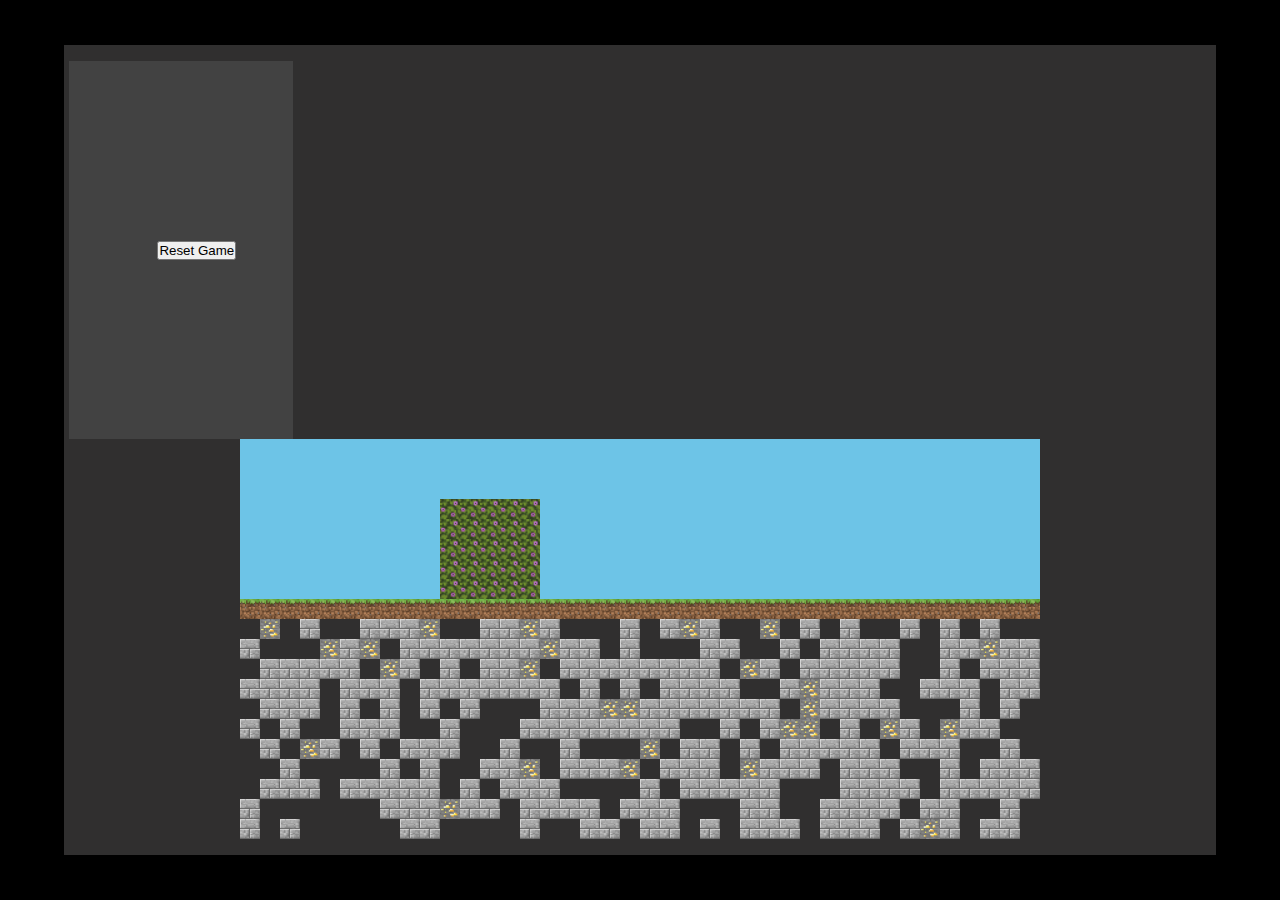
==== game-page.html @ 40fa7e98 "third commit- not finished" ====
<!DOCTYPE html>
<html lang="en">
<head>
    <meta charset="UTF-8">
    <meta http-equiv="X-UA-Compatible" content="IE=edge">
    <meta name="viewport" content="width=device-width, initial-scale=1.0">
    <link rel="icon" href="./Assets/Minecraft.jpeg" type="image-icon">
    <title> 2D Minecraft Game Page</title>
    <link rel="stylesheet" href="./game2d-style.css">
</head>
<body>

    <div class="game-whole-container">
<section class="tools-bar">
    <div class="axe"></div>
    <div class="pickaxe"></div>
    <div class="shovel"></div>
    <div class="vaccum"></div>
    <div class="box"></div>
    <div class="reset"><button class="reset-btn">Reset Game</button></div>
</section>
<main id="2d-world"></main>

</div>
<script src="./2d-world.js"></script>
    
</body>
</html>
---- game2d-style.css ----
* {
    margin: 0;
    padding: 0;
    box-sizing: border-box;
}

body {
    background-color: black;
    width: 100%;
    height: 100vh;
    display: flex;
    justify-content: center;
    align-items: center;
}

.game-whole-container {
    height: 90%;
    display: flex;
    justify-content: center;
    align-items: center;
    flex-direction: column;
    width: 90%;
    padding: 1rem;
    background-color: rgb(48, 47, 47);
}

.tools-bar {
    background-color: rgb(66, 66, 66);
    display: flex;
    flex-direction: column;
    justify-content: center;
    align-items: center;
    width: 20%;
    height: 140%;
    position: relative;
    padding-left: 2rem;
    left: -41%;
    z-index: 50;
}

.row{
    width: 100%;
    display: flex;
  
}
.cell{
    width: 20px;
    height: 20px;
}
.cell:hover{
    border: 1px #fff solid;
}

.sky {
    background-color: rgb(109, 196, 231);
}

.wood {
    background: url(./Assets/treebark.jpeg) no-repeat center center/cover;}

.gold {
    background: url(./Assets/gold.jpeg) no-repeat center center/cover;
}

.diamond {
    background: url(./Assets/diamond.jpeg) no-repeat center center/cover;
}

.leaves {
    background: url(./Assets/treeleaf.jpeg) no-repeat center center/cover;
}

.stone {
    background: url(./Assets/stone.jpeg) no-repeat center center/cover;}

.grass {
    background: url(./Assets/grass-soil.jpeg) no-repeat center center/cover;}
.soil {
    background: url(./Assets/soil02.jpeg) no-repeat center center/cover;}

    .random-material {
        background-color: rgb(196, 27, 27); 
    }
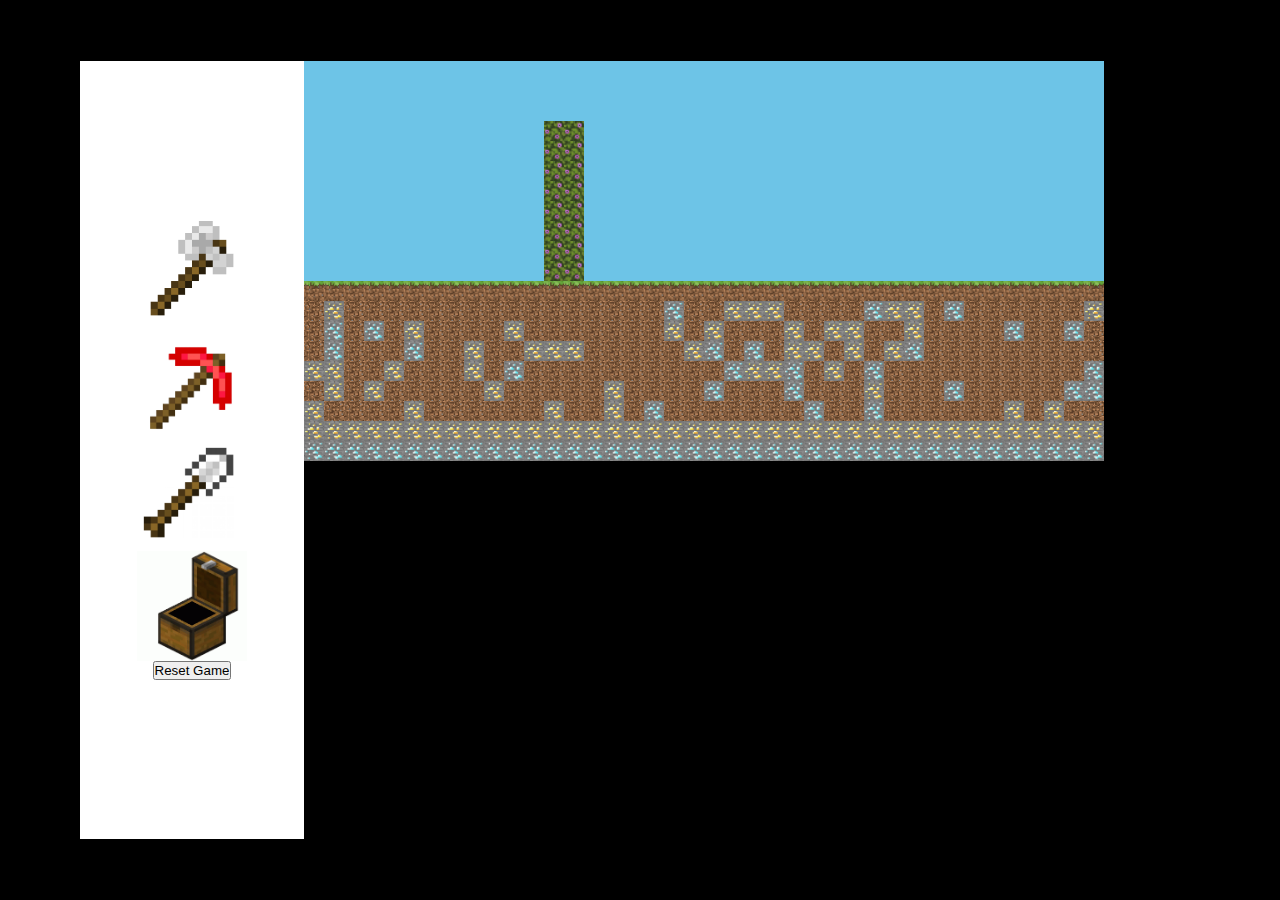
==== commit 4c2c4032: "4-forth commit" ====
--- a/game-page.html
+++ b/game-page.html
@@ -12,15 +12,16 @@
 
     <div class="game-whole-container">
 <section class="tools-bar">
-    <div class="axe"></div>
-    <div class="pickaxe"></div>
-    <div class="shovel"></div>
-    <div class="vaccum"></div>
-    <div class="box"></div>
+    <div class="tool axe"></div>
+    <div class="tool pickaxe"></div>
+    <div class="tool shovel"></div>
+    <div class="tool box"></div>
     <div class="reset"><button class="reset-btn">Reset Game</button></div>
 </section>
-<main id="2d-world"></main>
 
+<section class="cell-contaniner">
+<main class="main-world" id="2d-world"></main>
+</section>
 </div>
 <script src="./2d-world.js"></script>
     
--- a/game2d-style.css
+++ b/game2d-style.css
@@ -13,31 +13,62 @@
     align-items: center;
 }
 
+
 .game-whole-container {
     height: 90%;
+    width: 90%;
     display: flex;
     justify-content: center;
-    align-items: center;
+    align-items: stretch;
+    padding: 1rem;
+    background-color: rgb(0, 0, 0);
+}
+.main-world {
+    width: 100%; 
+}
+
+.cell-contaniner{
+    flex-grow: 1;
+    display: flex;
     flex-direction: column;
-    width: 90%;
-    padding: 1rem;
-    background-color: rgb(48, 47, 47);
 }
 
 .tools-bar {
-    background-color: rgb(66, 66, 66);
+    background-color: rgb(255, 255, 255);
     display: flex;
     flex-direction: column;
     justify-content: center;
     align-items: center;
     width: 20%;
-    height: 140%;
+    /* height: 100%;
     position: relative;
     padding-left: 2rem;
     left: -41%;
-    z-index: 50;
+    z-index: 50; */
 }
 
+.tool{
+    width: 110px;
+    height: 110px;
+    padding: 20px 10px;
+    cursor: pointer;
+    align-self: center;
+    justify-content: center;
+
+
+}
+.pickaxe{
+    background: url(./Assets/Untitled\ design\ \(25\).png) no-repeat center center/cover;
+}
+.axe{
+    background: url(./Assets/axe.png) no-repeat center center/cover;
+}
+.shovel{
+    background: url(./Assets/shovel.png) no-repeat center center/cover;
+}
+.box{
+    background: url(./Assets/chestbox.gif) no-repeat center center/cover;
+}
 .row{
     width: 100%;
     display: flex;
@@ -75,10 +106,7 @@
 
 .grass {
     background: url(./Assets/grass-soil.jpeg) no-repeat center center/cover;}
-.soil {
+.dirt {
     background: url(./Assets/soil02.jpeg) no-repeat center center/cover;}
 
-    .random-material {
-        background-color: rgb(196, 27, 27); 
-    }
-    + 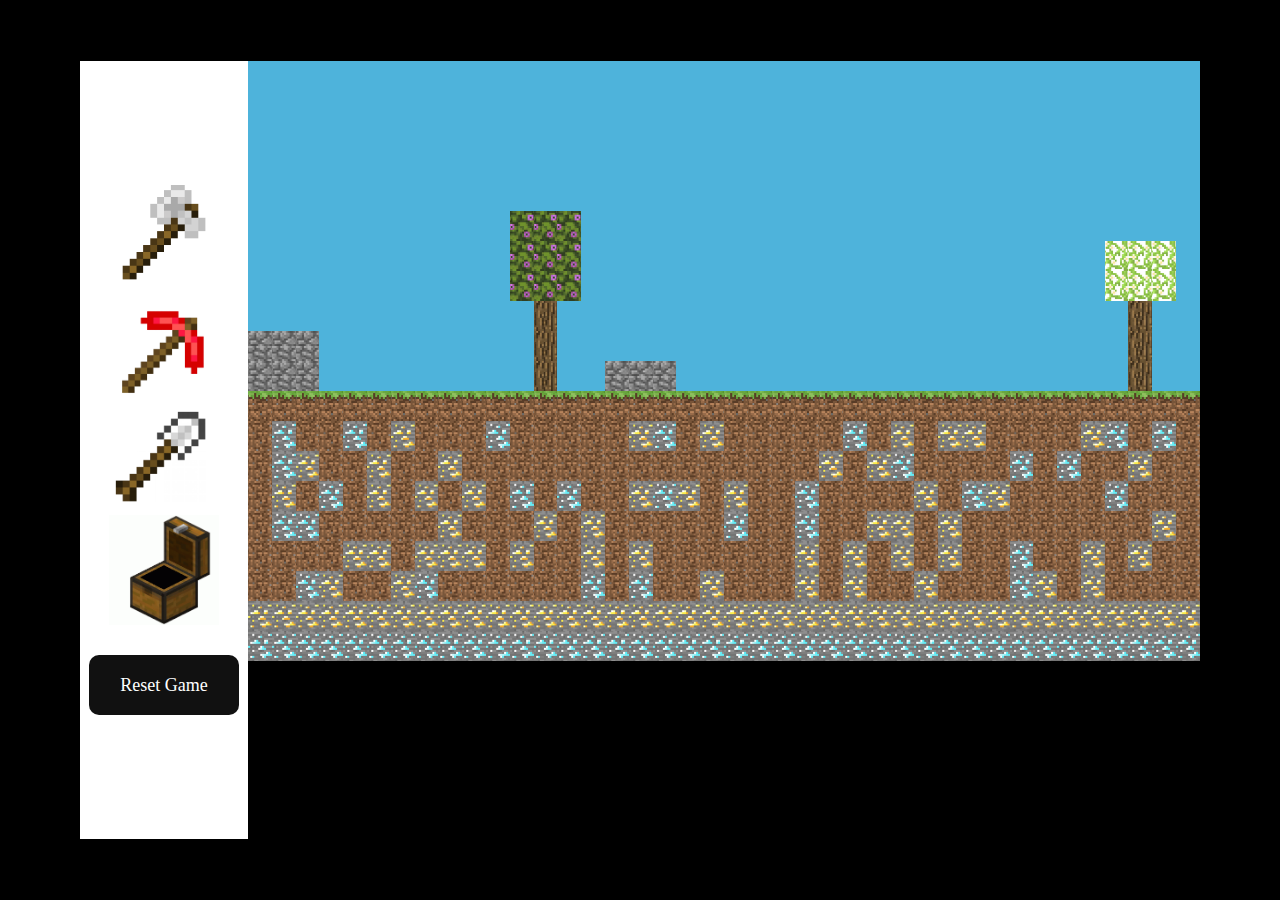
==== commit 1cc0fa3b: "5 -5fith commit" ====
--- a/game-page.html
+++ b/game-page.html
@@ -16,7 +16,8 @@
     <div class="tool pickaxe"></div>
     <div class="tool shovel"></div>
     <div class="tool box"></div>
-    <div class="reset"><button class="reset-btn">Reset Game</button></div>
+    <div class="reset">
+    <button class="reset-btn" onclick="window.location.reload()">Reset Game</button></div>
 </section>
 
 <section class="cell-contaniner">
--- a/game2d-style.css
+++ b/game2d-style.css
@@ -25,12 +25,17 @@
 }
 .main-world {
     width: 100%; 
+    height: 100%;    
+
+
 }
 
 .cell-contaniner{
     flex-grow: 1;
     display: flex;
     flex-direction: column;
+    width: 80%;
+height: 100%;    
 }
 
 .tools-bar {
@@ -39,12 +44,7 @@
     flex-direction: column;
     justify-content: center;
     align-items: center;
-    width: 20%;
-    /* height: 100%;
-    position: relative;
-    padding-left: 2rem;
-    left: -41%;
-    z-index: 50; */
+    width: 15%;
 }
 
 .tool{
@@ -72,19 +72,25 @@
 .row{
     width: 100%;
     display: flex;
+   
+
+
   
 }
 .cell{
-    width: 20px;
-    height: 20px;
+    width: 30px;
+    height: 30px;
+
 }
 .cell:hover{
     border: 1px #fff solid;
 }
 
 .sky {
-    background-color: rgb(109, 196, 231);
-}
+    background-color: rgb(78, 179, 219);
+}
+
+
 
 .wood {
     background: url(./Assets/treebark.jpeg) no-repeat center center/cover;}
@@ -102,11 +108,107 @@
 }
 
 .stone {
-    background: url(./Assets/stone.jpeg) no-repeat center center/cover;}
+    background: url(./Assets/stone03.jpeg) no-repeat center center/cover;}
 
 .grass {
     background: url(./Assets/grass-soil.jpeg) no-repeat center center/cover;}
 .dirt {
     background: url(./Assets/soil02.jpeg) no-repeat center center/cover;}
-
- +.flower-leaves {
+    background: url(./Assets/leaves-flower.jpeg) no-repeat center center/cover;}
+
+ .reset-btn{
+        display: flex;
+        color: #fff;
+        width: 150px;
+        justify-content: center;
+        height: 60px;
+        border: none;
+        outline: none;
+        cursor: pointer;
+        position: relative;
+        z-index: 0;
+        border-radius: 10px;
+        font-family: Minecraft;
+        display: inline-block;
+        margin-top: 30px;
+        font-size: 18px;
+
+
+ }
+
+  .reset-btn:before {
+    content: "";
+    background: linear-gradient(
+      45deg,
+      #ff0000,
+      #ff7300,
+      #fffb00,
+      #48ff00,
+      #00ffd5,
+      #002bff,
+      #7a00ff,
+      #ff00c8,
+      #ff0000
+    );
+    position: absolute;
+    top: -2px;
+    left: -2px;
+    background-size: 400%;
+    z-index: -1;
+    filter: blur(5px);
+    width: calc(100% + 4px);
+    height: calc(100% + 4px);
+    animation: glowing 20s linear infinite;
+    opacity: 0;
+    transition: opacity 0.3s ease-in-out;
+    border-radius: 10px;
+  }
+  @keyframes glows {
+    0% {
+      background-position: 0 0;
+    }
+    50% {
+      background-position: 400% 0;
+    }
+    100% {
+      background-position: 0 0;
+    }
+  }
+  
+  .reset-btn:active {
+    color: #ffffff;
+  }
+  
+  .reset-btn:active:after {
+    background: transparent;
+  }
+  
+  .reset-btn:hover:before {
+    opacity: 1;
+  }
+  
+  .reset-btn:after {
+    z-index: -1;
+    content: "";
+    position: absolute;
+    width: 100%;
+    height: 100%;
+    background: #111;
+    left: 0;
+    top: 0;
+    border-radius: 10px;
+  }
+  
+  @keyframes glows {
+    0% {
+      background-position: 0 0;
+    }
+    50% {
+      background-position: 400% 0;
+    }
+    100% {
+      background-position: 0 0;
+    }
+  }
+  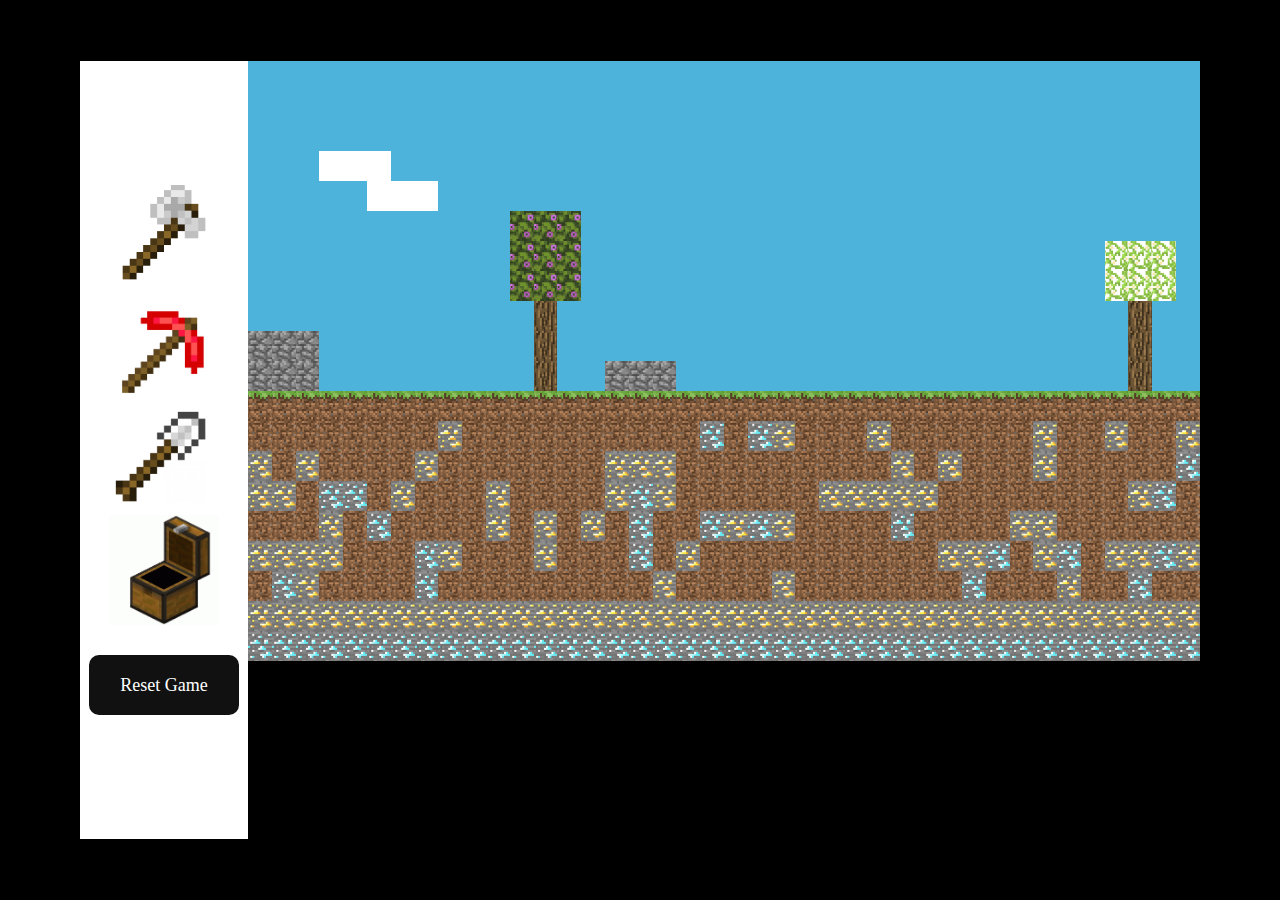
==== commit 6ba1fb91: "6- push-before adding the tile window" ====
--- a/game-page.html
+++ b/game-page.html
@@ -1,30 +1,33 @@
 <!DOCTYPE html>
 <html lang="en">
-<head>
-    <meta charset="UTF-8">
-    <meta http-equiv="X-UA-Compatible" content="IE=edge">
-    <meta name="viewport" content="width=device-width, initial-scale=1.0">
-    <link rel="icon" href="./Assets/Minecraft.jpeg" type="image-icon">
-    <title> 2D Minecraft Game Page</title>
-    <link rel="stylesheet" href="./game2d-style.css">
-</head>
-<body>
+  <head>
+    <meta charset="UTF-8" />
+    <meta http-equiv="X-UA-Compatible" content="IE=edge" />
+    <meta name="viewport" content="width=device-width, initial-scale=1.0" />
+    <link rel="icon" href="./Assets/Minecraft.jpeg" type="image-icon" />
+    <title>2D Minecraft Game Page</title>
+    <link rel="stylesheet" href="./game2d-style.css" />
+  </head>
+  <body>
+    <div class="game-whole-container">
+      <section class="tools-bar">
+        <div class="tool axe"></div>
+        <div class="tool pickaxe"></div>
+        <div class="tool shovel"></div>
+        <div class="tool box">
+        
+        </div>
+        <div class="reset">
+          <button class="reset-btn" onclick="window.location.reload()">
+            Reset Game
+          </button>
+        </div>
+      </section>
 
-    <div class="game-whole-container">
-<section class="tools-bar">
-    <div class="tool axe"></div>
-    <div class="tool pickaxe"></div>
-    <div class="tool shovel"></div>
-    <div class="tool box"></div>
-    <div class="reset">
-    <button class="reset-btn" onclick="window.location.reload()">Reset Game</button></div>
-</section>
-
-<section class="cell-contaniner">
-<main class="main-world" id="2d-world"></main>
-</section>
-</div>
-<script src="./2d-world.js"></script>
-    
-</body>
-</html>+      <section class="cell-contaniner">
+        <main class="main-world" id="2d-world"></main>
+      </section>
+    </div>
+    <script src="./2d-world.js"></script>
+  </body>
+</html>
--- a/game2d-style.css
+++ b/game2d-style.css
@@ -1,214 +1,241 @@
 * {
-    margin: 0;
-    padding: 0;
-    box-sizing: border-box;
+  margin: 0;
+  padding: 0;
+  box-sizing: border-box;
 }
 
 body {
-    background-color: black;
-    width: 100%;
-    height: 100vh;
-    display: flex;
-    justify-content: center;
-    align-items: center;
-}
-
+  background-color: black;
+  width: 100%;
+  height: 100vh;
+  display: flex;
+  justify-content: center;
+  align-items: center;
+}
 
 .game-whole-container {
-    height: 90%;
-    width: 90%;
-    display: flex;
-    justify-content: center;
-    align-items: stretch;
-    padding: 1rem;
-    background-color: rgb(0, 0, 0);
+  height: 90%;
+  width: 90%;
+  display: flex;
+  justify-content: center;
+  align-items: stretch;
+  padding: 1rem;
+  background-color: rgb(0, 0, 0);
 }
 .main-world {
-    width: 100%; 
-    height: 100%;    
-
-
-}
-
-.cell-contaniner{
-    flex-grow: 1;
-    display: flex;
-    flex-direction: column;
-    width: 80%;
-height: 100%;    
+  width: 100%;
+  height: 100%;
+}
+
+.cell-contaniner {
+  flex-grow: 1;
+  display: flex;
+  flex-direction: column;
+  width: 80%;
+  height: 100%;
 }
 
 .tools-bar {
-    background-color: rgb(255, 255, 255);
-    display: flex;
-    flex-direction: column;
-    justify-content: center;
-    align-items: center;
-    width: 15%;
-}
-
-.tool{
-    width: 110px;
-    height: 110px;
-    padding: 20px 10px;
+  background-color: rgb(255, 255, 255);
+  display: flex;
+  flex-direction: column;
+  justify-content: center;
+  align-items: center;
+  width: 15%;
+}
+
+.tool {
+  width: 110px;
+  height: 110px;
+  padding: 20px 10px;
+  cursor: pointer;
+  align-self: center;
+  justify-content: center;
+}
+.pickaxe {
+  background: url(./Assets/Untitled\ design\ \(25\).png) no-repeat center
+    center/cover;
+}
+.axe {
+  background: url(./Assets/axe.png) no-repeat center center/cover;
+}
+.shovel {
+  background: url(./Assets/shovel.png) no-repeat center center/cover;
+}
+.box {
+  background: url(./Assets/chestbox.gif) no-repeat center center/cover;
+}
+
+.row {
+  width: 100%;
+  display: flex;
+}
+.cell {
+  width: 30px;
+  height: 30px;
+}
+.cell:hover {
+  border: 1px #fff solid;
+}
+
+.sky {
+  background-color: rgb(78, 179, 219);
+}
+.cloud {
+  background-color: rgb(255, 255, 255);
+}
+
+.wood {
+  background: url(./Assets/treebark.jpeg) no-repeat center center/cover;
+}
+
+.gold {
+  background: url(./Assets/gold.jpeg) no-repeat center center/cover;
+}
+
+.diamond {
+  background: url(./Assets/diamond.jpeg) no-repeat center center/cover;
+}
+
+.leaves {
+  background: url(./Assets/treeleaf.jpeg) no-repeat center center/cover;
+}
+
+.stone {
+  background: url(./Assets/stone03.jpeg) no-repeat center center/cover;
+}
+
+.grass {
+  background: url(./Assets/grass-soil.jpeg) no-repeat center center/cover;
+}
+.dirt {
+  background: url(./Assets/soil02.jpeg) no-repeat center center/cover;
+}
+.flower-leaves {
+  background: url(./Assets/leaves-flower.jpeg) no-repeat center center/cover;
+}
+
+.reset-btn {
+  display: flex;
+  color: #fff;
+  width: 150px;
+  justify-content: center;
+  height: 60px;
+  border: none;
+  outline: none;
+  cursor: pointer;
+  position: relative;
+  z-index: 0;
+  border-radius: 10px;
+  font-family: Minecraft;
+  display: inline-block;
+  margin-top: 30px;
+  font-size: 18px;
+}
+
+.reset-btn:before {
+  content: "";
+  background: linear-gradient(
+    45deg,
+    #ff0000,
+    #ff7300,
+    #fffb00,
+    #48ff00,
+    #00ffd5,
+    #002bff,
+    #7a00ff,
+    #ff00c8,
+    #ff0000
+  );
+  position: absolute;
+  top: -2px;
+  left: -2px;
+  background-size: 400%;
+  z-index: -1;
+  filter: blur(5px);
+  width: calc(100% + 4px);
+  height: calc(100% + 4px);
+  animation: glowing 20s linear infinite;
+  opacity: 0;
+  transition: opacity 0.3s ease-in-out;
+  border-radius: 10px;
+}
+@keyframes glows {
+  0% {
+    background-position: 0 0;
+  }
+  50% {
+    background-position: 400% 0;
+  }
+  100% {
+    background-position: 0 0;
+  }
+}
+
+.reset-btn:active {
+  color: #ffffff;
+}
+
+.reset-btn:active:after {
+  background: transparent;
+}
+
+.reset-btn:hover:before {
+  opacity: 1;
+}
+
+.reset-btn:after {
+  z-index: -1;
+  content: "";
+  position: absolute;
+  width: 100%;
+  height: 100%;
+  background: #111;
+  left: 0;
+  top: 0;
+  border-radius: 10px;
+}
+
+@keyframes glows {
+  0% {
+    background-position: 0 0;
+  }
+  50% {
+    background-position: 400% 0;
+  }
+  100% {
+    background-position: 0 0;
+  }
+}
+/* Active animation here */
+.inUse-Tool {
+  box-sizing: border-box;
+  border-radius: 20px;
+  position: relative;
+  animation: pulseGlow 1.5s infinite;
+}
+
+@keyframes pulseGlow {
+  0% {
+    box-shadow: 0 0 5px rgba(51, 147, 16, 0.7),
+      0 0 10px rgba(179, 255, 151, 0.7), 0 0 15px rgba(179, 255, 151, 0.7);
+  }
+  50% {
+    box-shadow: 0 0 10px rgba(106, 190, 76, 0.5),
+      0 0 20px rgba(179, 255, 151, 0.5), 0 0 30px rgba(179, 255, 151, 0.5);
+  }
+  100% {
+    box-shadow: 0 0 5px rgba(179, 255, 151, 0.7),
+      0 0 10px rgba(179, 255, 151, 0.7), 0 0 15px rgba(179, 255, 151, 0.7);
+  }
+}
+.tile-window {
     cursor: pointer;
-    align-self: center;
-    justify-content: center;
-
-
-}
-.pickaxe{
-    background: url(./Assets/Untitled\ design\ \(25\).png) no-repeat center center/cover;
-}
-.axe{
-    background: url(./Assets/axe.png) no-repeat center center/cover;
-}
-.shovel{
-    background: url(./Assets/shovel.png) no-repeat center center/cover;
-}
-.box{
-    background: url(./Assets/chestbox.gif) no-repeat center center/cover;
-}
-.row{
-    width: 100%;
-    display: flex;
+    width: 9rem;
+    height: 9rem;
    
-
-
+    position: relative;
+  }
   
-}
-.cell{
-    width: 30px;
-    height: 30px;
-
-}
-.cell:hover{
-    border: 1px #fff solid;
-}
-
-.sky {
-    background-color: rgb(78, 179, 219);
-}
-
-
-
-.wood {
-    background: url(./Assets/treebark.jpeg) no-repeat center center/cover;}
-
-.gold {
-    background: url(./Assets/gold.jpeg) no-repeat center center/cover;
-}
-
-.diamond {
-    background: url(./Assets/diamond.jpeg) no-repeat center center/cover;
-}
-
-.leaves {
-    background: url(./Assets/treeleaf.jpeg) no-repeat center center/cover;
-}
-
-.stone {
-    background: url(./Assets/stone03.jpeg) no-repeat center center/cover;}
-
-.grass {
-    background: url(./Assets/grass-soil.jpeg) no-repeat center center/cover;}
-.dirt {
-    background: url(./Assets/soil02.jpeg) no-repeat center center/cover;}
-.flower-leaves {
-    background: url(./Assets/leaves-flower.jpeg) no-repeat center center/cover;}
-
- .reset-btn{
-        display: flex;
-        color: #fff;
-        width: 150px;
-        justify-content: center;
-        height: 60px;
-        border: none;
-        outline: none;
-        cursor: pointer;
-        position: relative;
-        z-index: 0;
-        border-radius: 10px;
-        font-family: Minecraft;
-        display: inline-block;
-        margin-top: 30px;
-        font-size: 18px;
-
-
- }
-
-  .reset-btn:before {
-    content: "";
-    background: linear-gradient(
-      45deg,
-      #ff0000,
-      #ff7300,
-      #fffb00,
-      #48ff00,
-      #00ffd5,
-      #002bff,
-      #7a00ff,
-      #ff00c8,
-      #ff0000
-    );
-    position: absolute;
-    top: -2px;
-    left: -2px;
-    background-size: 400%;
-    z-index: -1;
-    filter: blur(5px);
-    width: calc(100% + 4px);
-    height: calc(100% + 4px);
-    animation: glowing 20s linear infinite;
-    opacity: 0;
-    transition: opacity 0.3s ease-in-out;
-    border-radius: 10px;
-  }
-  @keyframes glows {
-    0% {
-      background-position: 0 0;
-    }
-    50% {
-      background-position: 400% 0;
-    }
-    100% {
-      background-position: 0 0;
-    }
-  }
-  
-  .reset-btn:active {
-    color: #ffffff;
-  }
-  
-  .reset-btn:active:after {
-    background: transparent;
-  }
-  
-  .reset-btn:hover:before {
-    opacity: 1;
-  }
-  
-  .reset-btn:after {
-    z-index: -1;
-    content: "";
-    position: absolute;
-    width: 100%;
-    height: 100%;
-    background: #111;
-    left: 0;
-    top: 0;
-    border-radius: 10px;
-  }
-  
-  @keyframes glows {
-    0% {
-      background-position: 0 0;
-    }
-    50% {
-      background-position: 400% 0;
-    }
-    100% {
-      background-position: 0 0;
-    }
-  }
-  + 
+
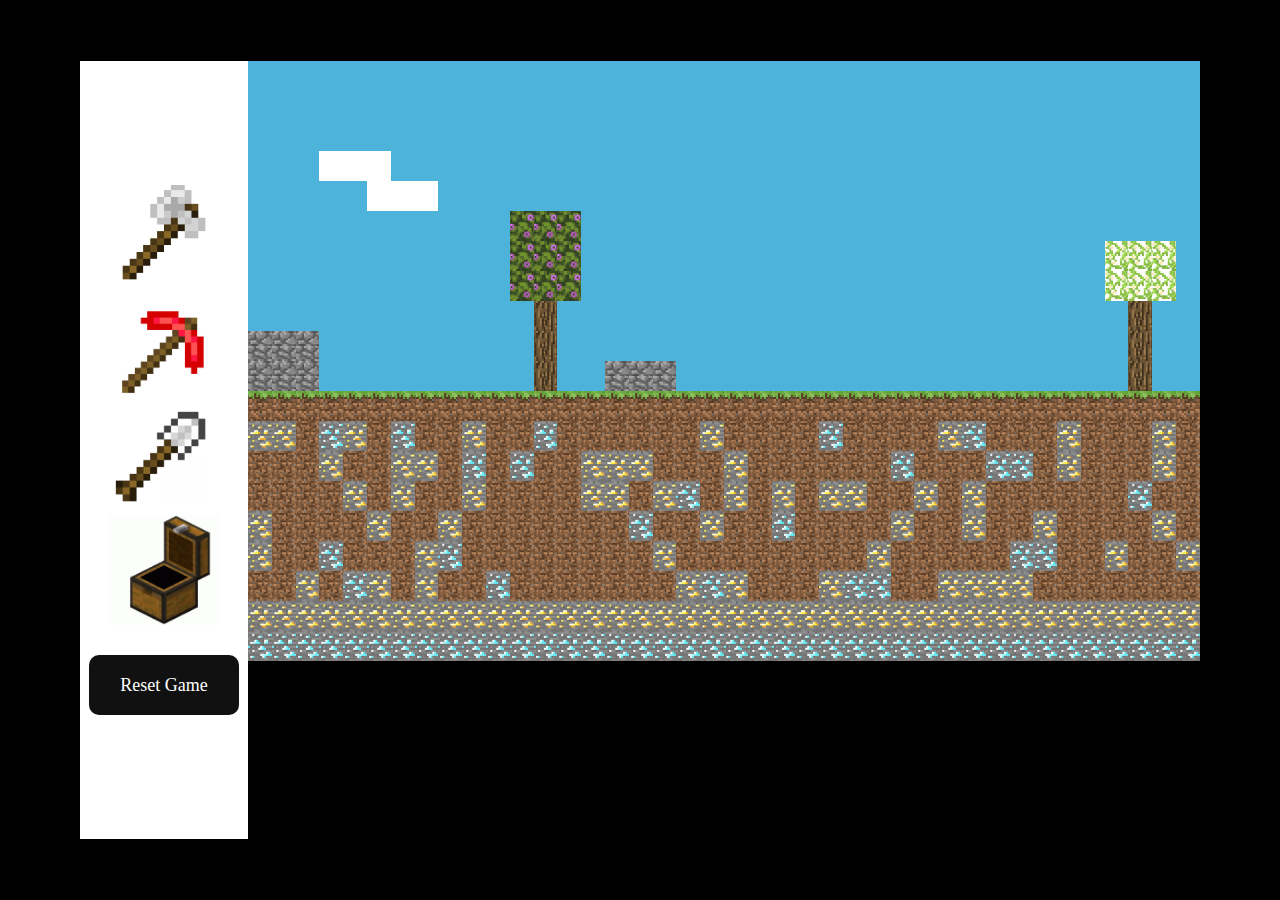
==== commit ca0803ba: "7- problem woth the event listener" ====
--- a/game-page.html
+++ b/game-page.html
@@ -15,7 +15,34 @@
         <div class="tool pickaxe"></div>
         <div class="tool shovel"></div>
         <div class="tool box">
-        
+          <div class="tile-window" id="tilewindow" style="display: none">
+            
+            <div class="item grass">
+              <div class="item-amount" id="countGrass">0</div>
+            </div>
+            <div class="item dirt">
+              <div class="item-amount" id="countDirt">0</div>
+            </div>
+            <div class="item stone">
+              <div class="item-amount" id="countStone">0</div>
+            </div>
+            <div class="item diamond">
+              <div class="item-amount" id="countDiamond">0</div>
+            </div>
+            <div class="item gold">
+              <div class="item-amount" id="countGold">0</div>
+            </div>
+            <div class="item leaves">
+              <div class="item-amount" id="countLeaves">0</div>
+            </div>
+            <div class="item flower-leaves">
+              <div class="item-amount" id="countFlowers-leaves">0</div>
+            </div>
+            <div class="item wood">
+              <div class="item-amount" id="countWood">0</div>
+            </div>
+            
+          </div>
         </div>
         <div class="reset">
           <button class="reset-btn" onclick="window.location.reload()">
--- a/game2d-style.css
+++ b/game2d-style.css
@@ -229,13 +229,40 @@
       0 0 10px rgba(179, 255, 151, 0.7), 0 0 15px rgba(179, 255, 151, 0.7);
   }
 }
-.tile-window {
+
+
+  .tile-window {
+    display: flex;
+    flex-direction: row;
+    gap: 1.5rem;
+    background-color: #605106;
+    box-sizing: border-box;
+    width: auto;
+    flex-wrap: nowrap;
+    border-radius: 20px;
+    border: #afae4f solid 1px;
+    justify-content: flex-start;
+    align-items: center;
+    overflow-x: auto;
+    
+  }
+  
+  .item {
+     border: 1px solid white;
+    width: 40px;
+    height: 40px;
+    margin: 5px auto;
+    color: white;
+    text-align: center;
     cursor: pointer;
-    width: 9rem;
-    height: 9rem;
-   
-    position: relative;
-  }
+    opacity: 0.7;
+  }
+  
+  .item:hover {
+    opacity: 2;
+  }
+  
+
   
  
 
